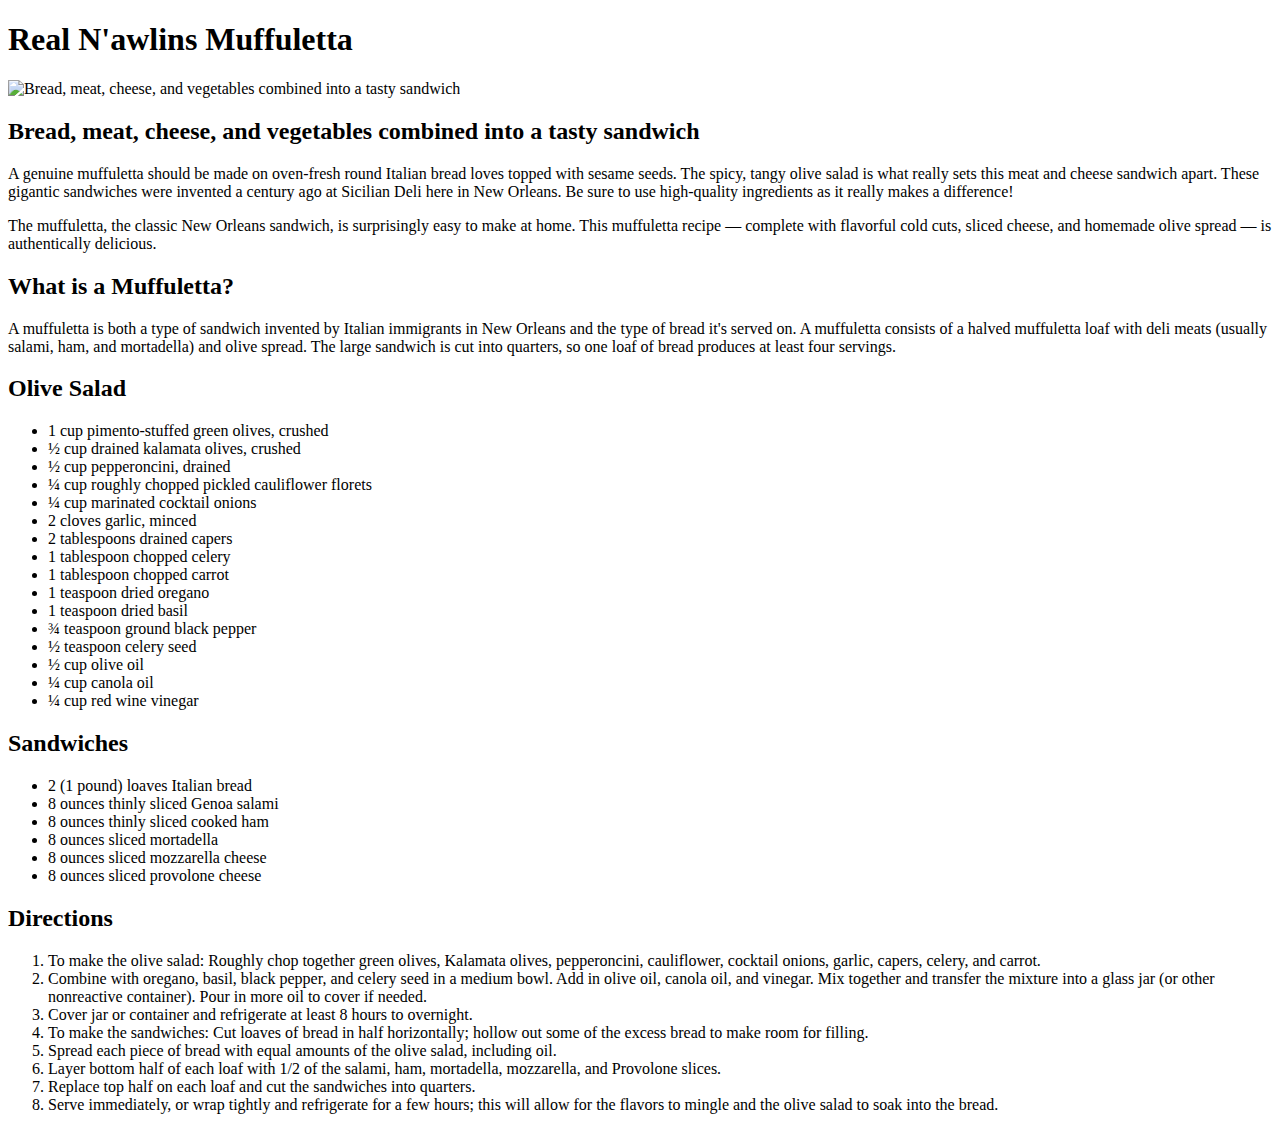
==== recipes/muffuletta.html @ eee5bf59 "Created the second recipe for the booklet" ====
<!DOCTYPE html>
<html lang = 'en'>
    <head>
        <meta chardata="'utf-8">
        <title>Muffuletta Recipe</title>
    </head>
    <body>
        <h1>Real N'awlins Muffuletta</h1>
        <img src = "Real N'awlins Muffuletta" alt = "Bread, meat, cheese, and vegetables combined into a tasty sandwich">
        <h2>Bread, meat, cheese, and vegetables combined into a tasty sandwich</h2>
        <p>A genuine muffuletta should be made on oven-fresh round Italian bread loves topped with sesame seeds. The spicy, tangy olive salad is what really sets this meat and cheese sandwich apart. These gigantic sandwiches were invented a century ago at Sicilian Deli here in New Orleans. Be sure to use high-quality ingredients as it really makes a difference!</p>
        <p>The muffuletta, the classic New Orleans sandwich, is surprisingly easy to make at home. This muffuletta recipe — complete with flavorful cold cuts, sliced cheese, and homemade olive spread — is authentically delicious.</p>
        <h2>What is a Muffuletta?</h2>
        <p>A muffuletta is both a type of sandwich invented by Italian immigrants in New Orleans and the type of bread it's served on. A muffuletta consists of a halved muffuletta loaf with deli meats (usually salami, ham, and mortadella) and olive spread. The large sandwich is cut into quarters, so one loaf of bread produces at least four servings.</p>
        <h2>Olive Salad</h2>
        <ul>
            <li>1 cup pimento-stuffed green olives, crushed</li>
            <li>½ cup drained kalamata olives, crushed</li>
            <li>½ cup pepperoncini, drained</li>
            <li>¼ cup roughly chopped pickled cauliflower florets</li>
            <li>¼ cup marinated cocktail onions</li>
            <li>2 cloves garlic, minced</li>
            <li>2 tablespoons drained capers</li>
            <li>1 tablespoon chopped celery</li>
            <li>1 tablespoon chopped carrot</li>
            <li>1 teaspoon dried oregano</li>
            <li>1 teaspoon dried basil</li>
            <li>¾ teaspoon ground black pepper</li>
            <li>½ teaspoon celery seed</li>
            <li>½ cup olive oil</li>
            <li>¼ cup canola oil</li>
            <li>¼ cup red wine vinegar</li>
        </ul>
        <h2>Sandwiches</h2>
        <ul>
            <li>2 (1 pound) loaves Italian bread</li>
            <li>8 ounces thinly sliced Genoa salami</li>
            <li>8 ounces thinly sliced cooked ham</li>
            <li>8 ounces sliced mortadella</li>
            <li>8 ounces sliced mozzarella cheese</li>
            <li>8 ounces sliced provolone cheese</li>
        </ul>
        <h2>Directions</h2>
        <ol>
            <li>To make the olive salad: Roughly chop together green olives, Kalamata olives, pepperoncini, cauliflower, cocktail onions, garlic, capers, celery, and carrot.</li>
            <li>Combine with oregano, basil, black pepper, and celery seed in a medium bowl. Add in olive oil, canola oil, and vinegar. Mix together and transfer the mixture into a glass jar (or other nonreactive container). Pour in more oil to cover if needed.</li>
            <li>Cover jar or container and refrigerate at least 8 hours to overnight.</li>
            <li>To make the sandwiches: Cut loaves of bread in half horizontally; hollow out some of the excess bread to make room for filling.</li>
            <li>Spread each piece of bread with equal amounts of the olive salad, including oil.</li>
            <li>Layer bottom half of each loaf with 1/2 of the salami, ham, mortadella, mozzarella, and Provolone slices.</li>
            <li>Replace top half on each loaf and cut the sandwiches into quarters.</li>
            <li>Serve immediately, or wrap tightly and refrigerate for a few hours; this will allow for the flavors to mingle and the olive salad to soak into the bread.</li>
        </ol>
    </body>
</html>
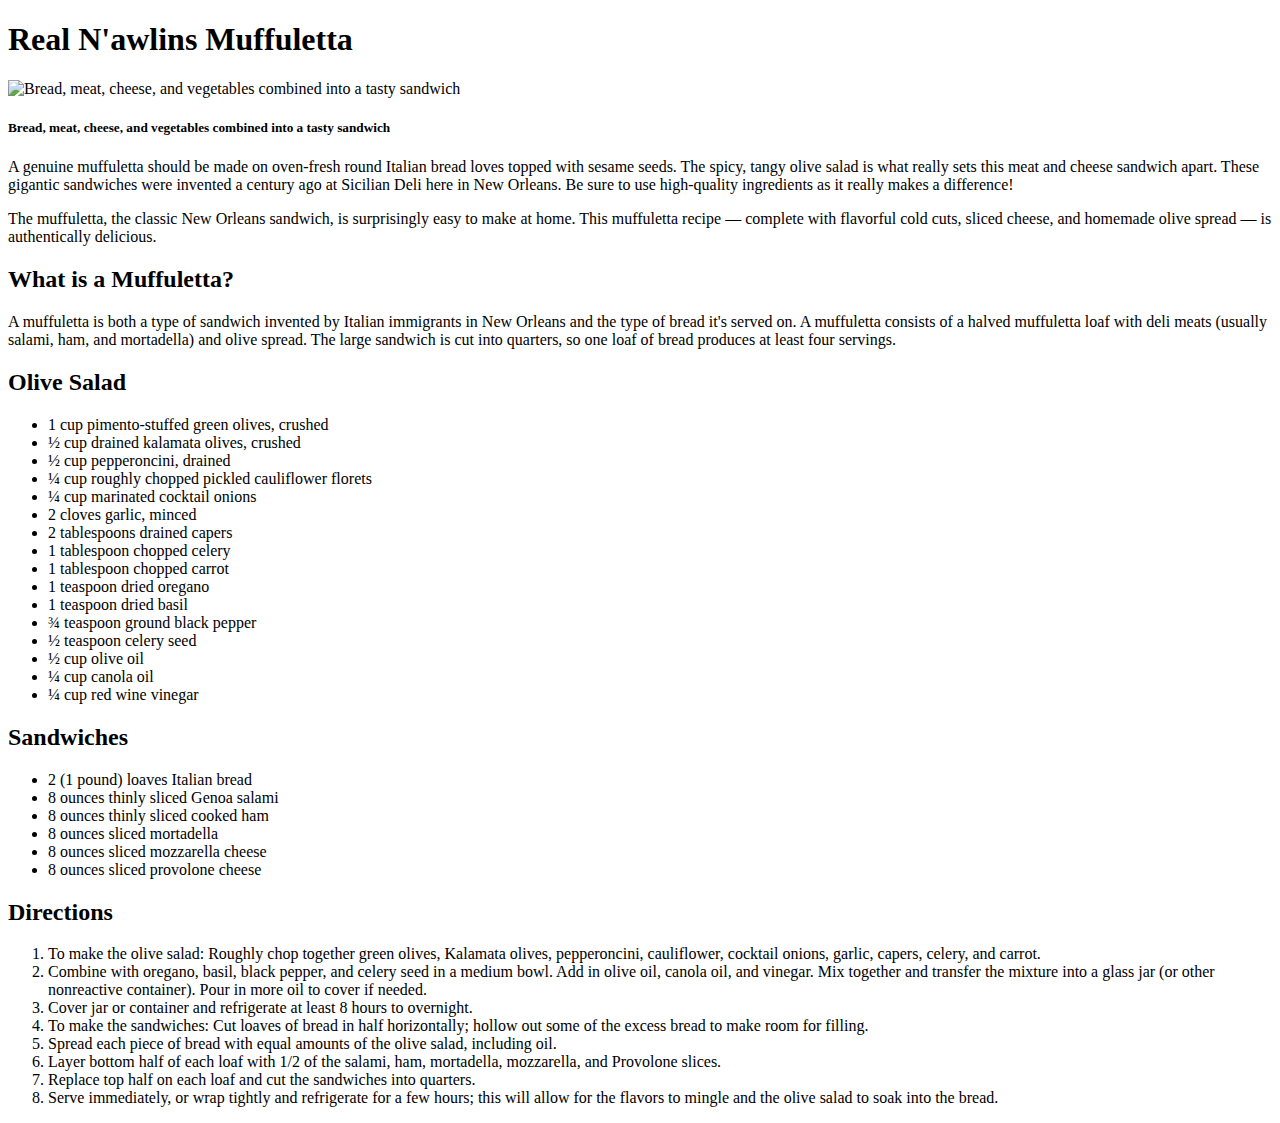
==== commit 4cc0b713: "fixed heading under the food photo" ====
--- a/recipes/muffuletta.html
+++ b/recipes/muffuletta.html
@@ -6,8 +6,8 @@
     </head>
     <body>
         <h1>Real N'awlins Muffuletta</h1>
-        <img src = "Real N'awlins Muffuletta" alt = "Bread, meat, cheese, and vegetables combined into a tasty sandwich">
-        <h2>Bread, meat, cheese, and vegetables combined into a tasty sandwich</h2>
+        <img src = "https://www.allrecipes.com/thmb/ApFJJMx2rlTJKLxupA2AbZKTl74=/750x0/filters:no_upscale():max_bytes(150000):strip_icc():format(webp)/25842-real-nawlins-muffuletta-DDMFS-4x3-31d368758f554ff49013d5aa4bcd434b.jpg" alt = "Bread, meat, cheese, and vegetables combined into a tasty sandwich">
+        <h5>Bread, meat, cheese, and vegetables combined into a tasty sandwich</h5>
         <p>A genuine muffuletta should be made on oven-fresh round Italian bread loves topped with sesame seeds. The spicy, tangy olive salad is what really sets this meat and cheese sandwich apart. These gigantic sandwiches were invented a century ago at Sicilian Deli here in New Orleans. Be sure to use high-quality ingredients as it really makes a difference!</p>
         <p>The muffuletta, the classic New Orleans sandwich, is surprisingly easy to make at home. This muffuletta recipe — complete with flavorful cold cuts, sliced cheese, and homemade olive spread — is authentically delicious.</p>
         <h2>What is a Muffuletta?</h2>
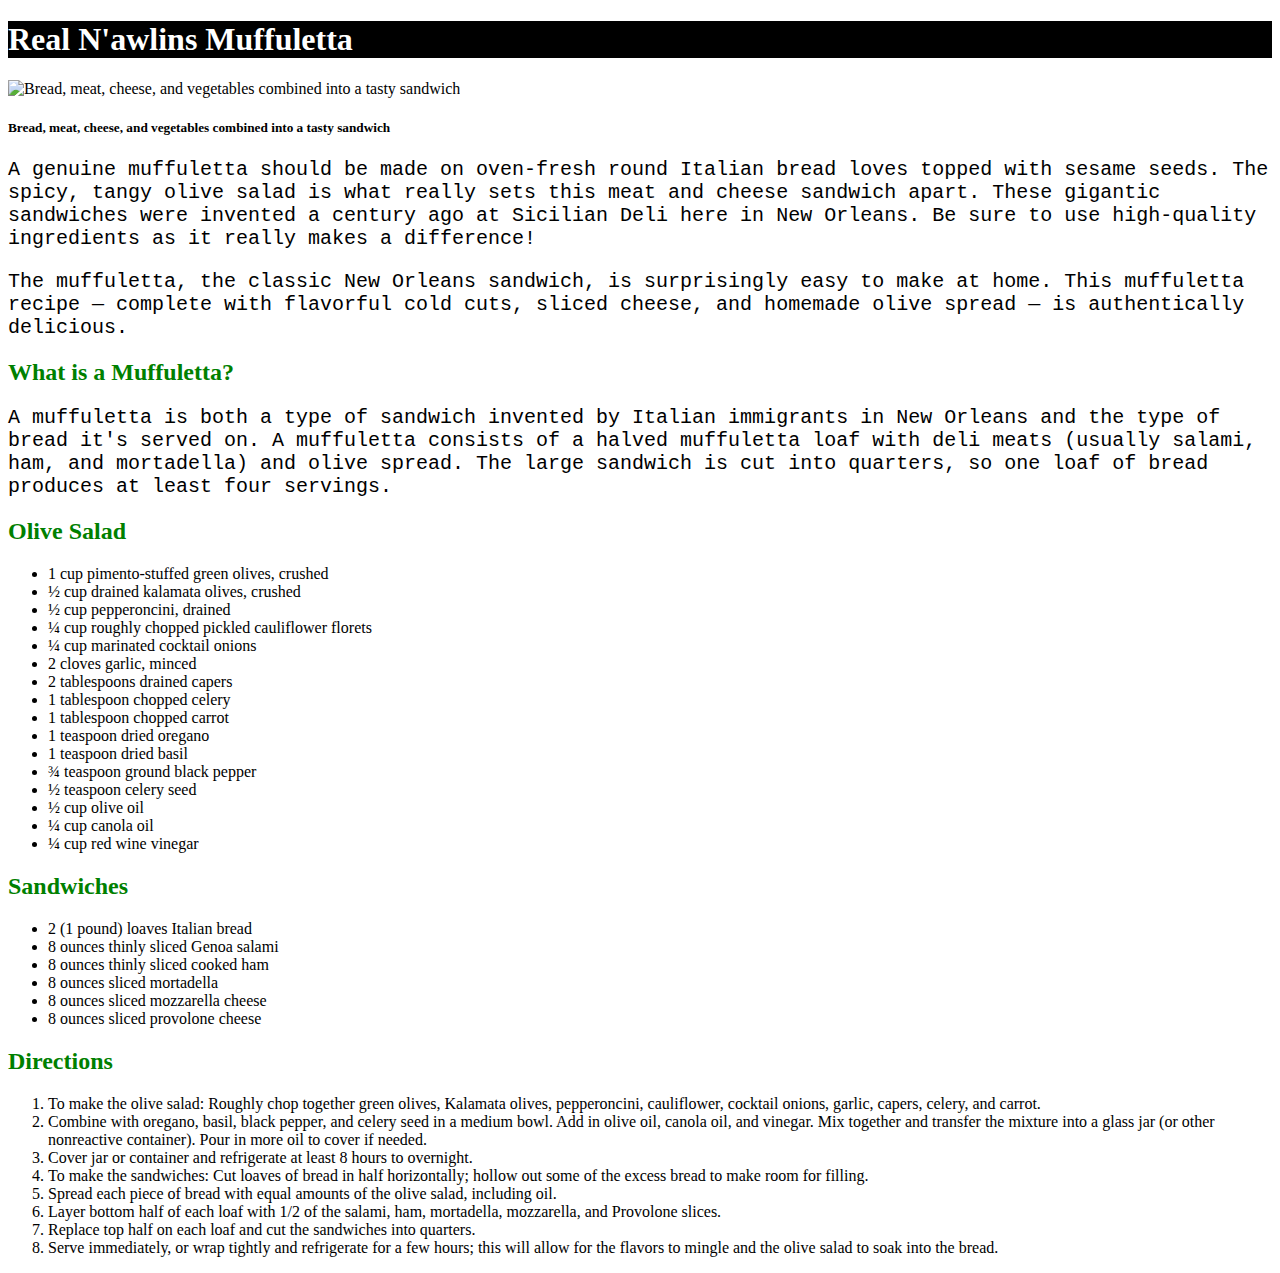
==== commit 1e324234: "Added cs styling to change up the webpage" ====
--- a/recipes/muffuletta.html
+++ b/recipes/muffuletta.html
@@ -1,6 +1,7 @@
 <!DOCTYPE html>
 <html lang = 'en'>
     <head>
+        <link rel="stylesheet" href="../style.css">
         <meta chardata="'utf-8">
         <title>Muffuletta Recipe</title>
     </head>
@@ -8,10 +9,10 @@
         <h1>Real N'awlins Muffuletta</h1>
         <img src = "https://www.allrecipes.com/thmb/ApFJJMx2rlTJKLxupA2AbZKTl74=/750x0/filters:no_upscale():max_bytes(150000):strip_icc():format(webp)/25842-real-nawlins-muffuletta-DDMFS-4x3-31d368758f554ff49013d5aa4bcd434b.jpg" alt = "Bread, meat, cheese, and vegetables combined into a tasty sandwich">
         <h5>Bread, meat, cheese, and vegetables combined into a tasty sandwich</h5>
-        <p>A genuine muffuletta should be made on oven-fresh round Italian bread loves topped with sesame seeds. The spicy, tangy olive salad is what really sets this meat and cheese sandwich apart. These gigantic sandwiches were invented a century ago at Sicilian Deli here in New Orleans. Be sure to use high-quality ingredients as it really makes a difference!</p>
-        <p>The muffuletta, the classic New Orleans sandwich, is surprisingly easy to make at home. This muffuletta recipe — complete with flavorful cold cuts, sliced cheese, and homemade olive spread — is authentically delicious.</p>
+        <p class = "paragraph sandwich">A genuine muffuletta should be made on oven-fresh round Italian bread loves topped with sesame seeds. The spicy, tangy olive salad is what really sets this meat and cheese sandwich apart. These gigantic sandwiches were invented a century ago at Sicilian Deli here in New Orleans. Be sure to use high-quality ingredients as it really makes a difference!</p>
+        <p class = "paragraph sandwich">The muffuletta, the classic New Orleans sandwich, is surprisingly easy to make at home. This muffuletta recipe — complete with flavorful cold cuts, sliced cheese, and homemade olive spread — is authentically delicious.</p>
         <h2>What is a Muffuletta?</h2>
-        <p>A muffuletta is both a type of sandwich invented by Italian immigrants in New Orleans and the type of bread it's served on. A muffuletta consists of a halved muffuletta loaf with deli meats (usually salami, ham, and mortadella) and olive spread. The large sandwich is cut into quarters, so one loaf of bread produces at least four servings.</p>
+        <p class = "paragraph sandwich">A muffuletta is both a type of sandwich invented by Italian immigrants in New Orleans and the type of bread it's served on. A muffuletta consists of a halved muffuletta loaf with deli meats (usually salami, ham, and mortadella) and olive spread. The large sandwich is cut into quarters, so one loaf of bread produces at least four servings.</p>
         <h2>Olive Salad</h2>
         <ul>
             <li>1 cup pimento-stuffed green olives, crushed</li>
--- a/style.css
+++ b/style.css
@@ -0,0 +1,26 @@
+h1{
+    font-weight: bold;
+    background-color: black;
+    color: white;
+}
+h2{
+    color: green;
+}
+
+.paragraph{
+    font-family: 'Courier New', Courier, monospace, Verdana, Geneva, Tahoma, sans-serif;
+    font-size: 18px;
+}
+
+.paragraph.sandwich{
+    font-size: 20px;
+}
+
+img{
+    width: 500px;
+    height: auto;
+}
+
+.homelist li{
+    font-size: 30px;
+}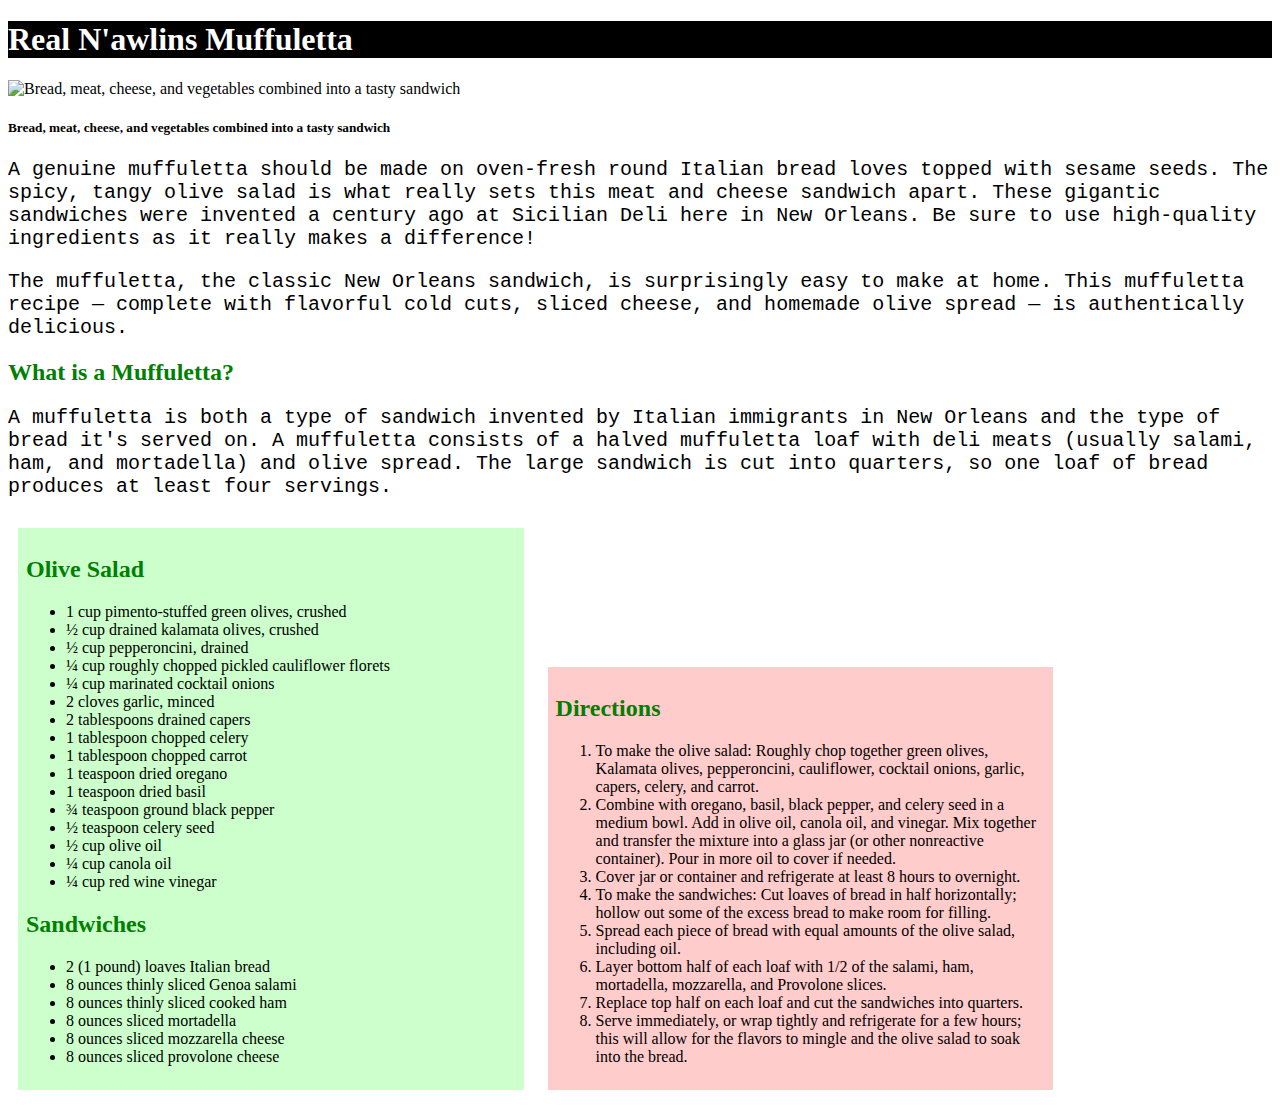
==== commit fc7780a9: "added color using css and divs" ====
--- a/recipes/muffuletta.html
+++ b/recipes/muffuletta.html
@@ -13,6 +13,7 @@
         <p class = "paragraph sandwich">The muffuletta, the classic New Orleans sandwich, is surprisingly easy to make at home. This muffuletta recipe — complete with flavorful cold cuts, sliced cheese, and homemade olive spread — is authentically delicious.</p>
         <h2>What is a Muffuletta?</h2>
         <p class = "paragraph sandwich">A muffuletta is both a type of sandwich invented by Italian immigrants in New Orleans and the type of bread it's served on. A muffuletta consists of a halved muffuletta loaf with deli meats (usually salami, ham, and mortadella) and olive spread. The large sandwich is cut into quarters, so one loaf of bread produces at least four servings.</p>
+        <div class="list ingredients">
         <h2>Olive Salad</h2>
         <ul>
             <li>1 cup pimento-stuffed green olives, crushed</li>
@@ -41,6 +42,8 @@
             <li>8 ounces sliced mozzarella cheese</li>
             <li>8 ounces sliced provolone cheese</li>
         </ul>
+        </div>
+        <div class="list directions">
         <h2>Directions</h2>
         <ol>
             <li>To make the olive salad: Roughly chop together green olives, Kalamata olives, pepperoncini, cauliflower, cocktail onions, garlic, capers, celery, and carrot.</li>
@@ -52,5 +55,6 @@
             <li>Replace top half on each loaf and cut the sandwiches into quarters.</li>
             <li>Serve immediately, or wrap tightly and refrigerate for a few hours; this will allow for the flavors to mingle and the olive salad to soak into the bread.</li>
         </ol>
+        </div>
     </body>
 </html>--- a/style.css
+++ b/style.css
@@ -1,3 +1,6 @@
+*{
+    box-sizing: border-box;
+}
 h1{
     font-weight: bold;
     background-color: black;
@@ -23,4 +26,25 @@
 
 .homelist li{
     font-size: 30px;
-}+}
+div.main{
+    background-color: rgba(113, 180, 214, 0.3);
+    border: 2px, black, solid;
+    margin: 10px;
+}
+
+.list{
+    display: inline-block;
+    margin-right: auto;
+    margin: 10px;
+    padding: 8px;
+    width: 40%;
+}
+
+.ingredients{
+    background-color: rgb(0%,100%,0%,0.2);
+}
+
+.directions{
+    background-color: rgb(100%,0%,0%,0.2);
+}
